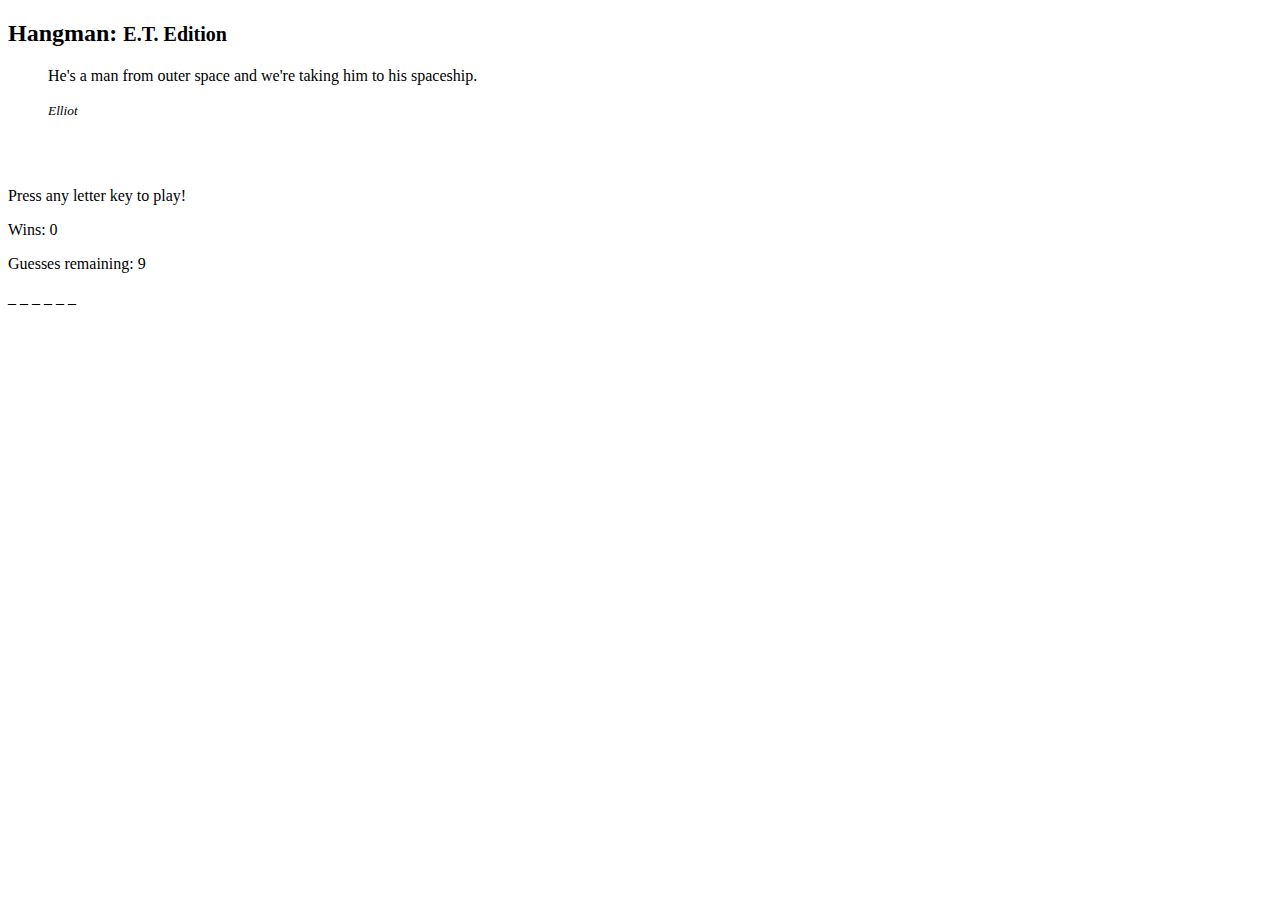
==== index.html @ 323ab450 "renaming file" ====
<!DOCTYPE html>
<html>

<head>
    <link rel="stylesheet" href="https://maxcdn.bootstrapcdn.com/bootstrap/3.3.6/css/bootstrap.min.css" integrity="sha384-1q8mTJOASx8j1Au+a5WDVnPi2lkFfwwEAa8hDDdjZlpLegxhjVME1fgjWPGmkzs7" crossorigin="anonymous">
    <link rel="stylesheet" type="text/css" href="assets/CSS/style.css">
    <!-- <link href="https://fonts.googleapis.com/css?family=Orbitron" rel="stylesheet"> -->
    <title>Hangman: E.T. Edition</title>
</head>

<body>
    <div class="container main">
        <div class="row fade-in">
            <section class="col-md-12">
                <div class="page-header">
                    <h2>Hangman: <small>E.T. Edition</small></h2>
                </div>
                <blockquote>
                    <p>He's a man from outer space and we're taking him to his spaceship.</p>
                    <small class="text-muted"><cite title="Source Title">Elliot</cite></small>
                </blockquote>
                <div>
                    <br/>
                    <br/>
                </div>
            </section>
        </div>
        <div class="row fade-in bottom-margin">
            <section class="col-md-12 text-right">
                <p>Press any letter key to play!</p>
                <p>Wins: <span id="wins">0</span></p>
            </section>
        </div>
        <div class="row fade-in bottom-margin">
            <section class="col-md-5">
                <div class="bottom-margin"></div>
            </section>
            <section class="col-md-7">
                <p class="text-right">Guesses remaining: <span id="remaining">10</span></p>
                <div class="right-margin"></div>
                <div id="gameArea" class="text-right"></div>
                <div class="bottom-margin"></div>
                <div id="incorrectGuesses"></div>
            </section>
        </div>
    </div>
    <audio id="music" src="assets/music/theme.mp3" autoplay loop></audio>
    <script type="text/javascript" src="assets/javascript/game.js"></script>
</body>

</html>
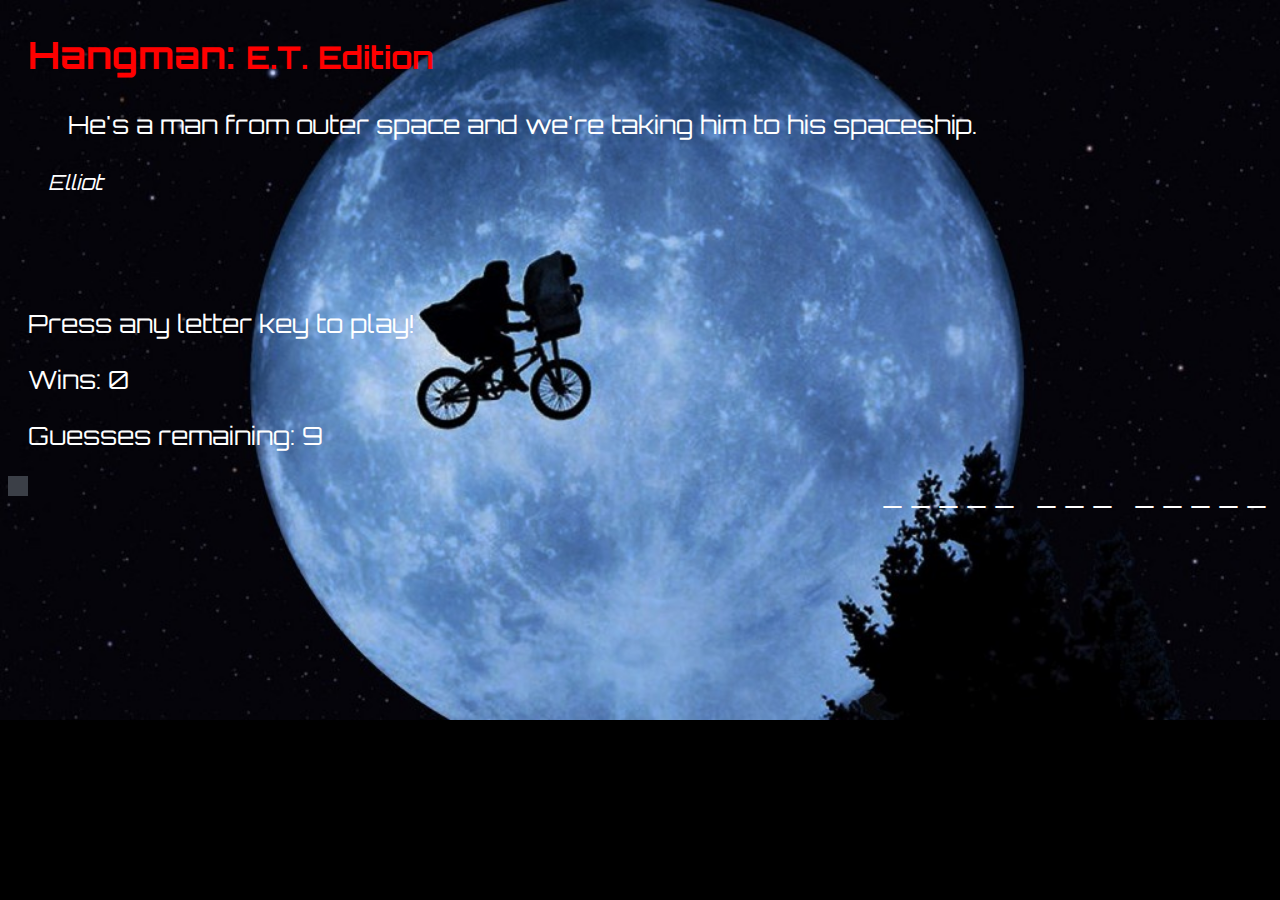
==== commit d37f34fa: "fixing links" ====
--- a/index.html
+++ b/index.html
@@ -3,8 +3,8 @@
 
 <head>
     <link rel="stylesheet" href="https://maxcdn.bootstrapcdn.com/bootstrap/3.3.6/css/bootstrap.min.css" integrity="sha384-1q8mTJOASx8j1Au+a5WDVnPi2lkFfwwEAa8hDDdjZlpLegxhjVME1fgjWPGmkzs7" crossorigin="anonymous">
-    <link rel="stylesheet" type="text/css" href="assets/CSS/style.css">
-    <!-- <link href="https://fonts.googleapis.com/css?family=Orbitron" rel="stylesheet"> -->
+    <link rel="stylesheet" type="text/css" href="assets/css/style.css">
+    <link href="https://fonts.googleapis.com/css?family=Orbitron" rel="stylesheet"> 
     <title>Hangman: E.T. Edition</title>
 </head>
 
--- a/assets/css/style.css
+++ b/assets/css/style.css
@@ -0,0 +1,53 @@
+body {
+	background-image: url("../images/ET-bike.jpg");
+	background-repeat: no-repeat;
+	background-size: cover;
+	background-color: black;
+	color: white;
+	font-family: 'Orbitron', sans-serif;
+    font-size:25px;
+    text-indent: 20px;
+}
+
+.page-header {
+	color:red;
+}
+
+#currentImage {
+	height:200px;
+	width: 300px;
+	float: left;
+}
+
+#stats {
+	background-color: #26292d;
+	width: 300px;
+	align-items: left;
+	padding: 10px;
+	margin-left: 20px;
+	float:right;
+}
+
+#gameArea {
+	
+	padding: 5px;
+	margin:right 20px;
+	text-align: center;
+	float: right;
+}
+
+#col-md-7 {
+	float: right;
+}
+
+#col-md-12 {
+	float:right;
+}
+
+#incorrectGuesses {
+	float:left;
+	background-color: #3b3f47;
+	padding: 10px;
+	text-align: center;
+	font-color: red;
+}